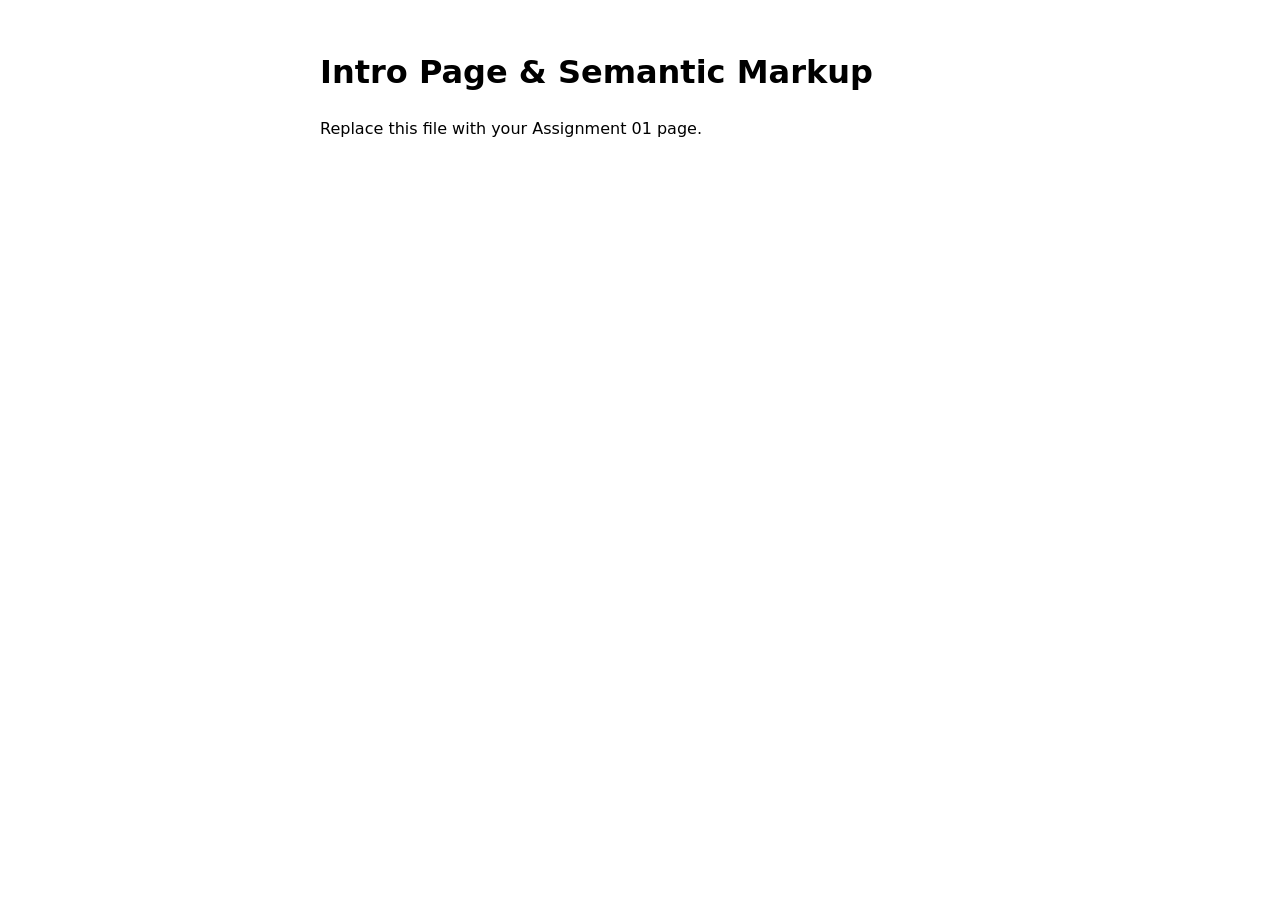
==== assignments/01-intro/index.html @ 59e3cd44 "Initial commit via Netlify [skip ci]" ====
<!DOCTYPE html>
<html lang="en">
<head>
  <meta charset="UTF-8">
  <meta name="viewport" content="width=device-width, initial-scale=1">
  <title>Intro Page & Semantic Markup</title>
  <style>body{font-family:system-ui,sans-serif;max-width:40rem;margin:3rem auto;padding:0 1rem;line-height:1.5}</style>
</head>
<body>
  <main>
    <h1>Intro Page & Semantic Markup</h1>
    <p>Replace this file with your Assignment 01 page.</p>
  </main>
</body>
</html>
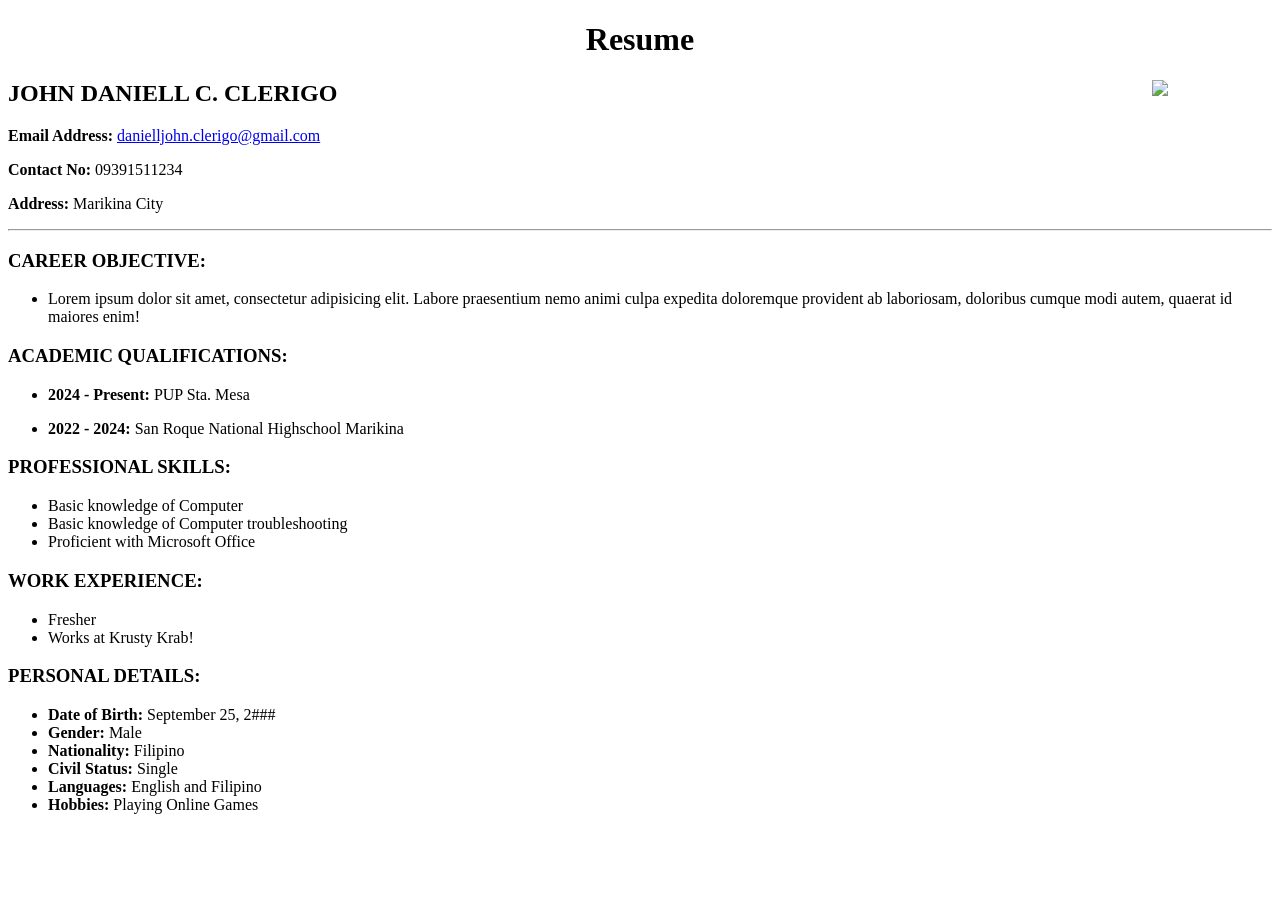
==== commit c86a72fc: "updated web ui, descriptions, and added more assets" ====
--- a/assignments/01-intro/index.html
+++ b/assignments/01-intro/index.html
@@ -1,15 +1,52 @@
 <!DOCTYPE html>
-<html lang="en">
+<html>
 <head>
-  <meta charset="UTF-8">
-  <meta name="viewport" content="width=device-width, initial-scale=1">
-  <title>Intro Page & Semantic Markup</title>
-  <style>body{font-family:system-ui,sans-serif;max-width:40rem;margin:3rem auto;padding:0 1rem;line-height:1.5}</style>
+<title>Resume: John Daniell C. Clerigo</title>
 </head>
 <body>
-  <main>
-    <h1>Intro Page & Semantic Markup</h1>
-    <p>Replace this file with your Assignment 01 page.</p>
-  </main>
+
+<h1><center>Resume</center></h1>
+
+<img src="https://img.icons8.com/color/1200/thanos.jpg" width="120" align="right">
+
+<h2>JOHN DANIELL C. CLERIGO</h2>
+<p><b>Email Address: </b><a href="mailto:danielljohn.clerigo@gmail.com">danielljohn.clerigo@gmail.com</a></p>
+<p><b>Contact No: </b>09391511234</p>
+<p><b>Address: </b>Marikina City</p>
+
+<hr>
+<h3>CAREER OBJECTIVE:</h3>
+<ul><li>Lorem ipsum dolor sit amet, consectetur adipisicing elit. Labore praesentium nemo animi culpa expedita doloremque provident ab laboriosam, doloribus cumque modi autem, quaerat id maiores enim!
+</li>
+</ul>
+
+<h3>ACADEMIC QUALIFICATIONS:</h3>
+<ul>
+   <li><p><b>2024 - Present: </b>PUP Sta. Mesa</p></li>
+   <li><p><b>2022 - 2024: </b>San Roque National Highschool Marikina</p></li>
+</ul>
+
+<h3>PROFESSIONAL SKILLS:</h3>
+<ul>
+   <li>Basic knowledge of Computer</li>
+   <li>Basic knowledge of Computer troubleshooting</li>
+   <li>Proficient with Microsoft Office</li>
+</ul>
+
+<h3>WORK EXPERIENCE:</h3>
+<ul>
+   <li>Fresher</li>
+   <li>Works at Krusty Krab!</li>
+</ul>
+
+<h3>PERSONAL DETAILS:</h3>
+<ul>
+<li><b>Date of Birth: </b>September 25, 2###</li>
+<li><b>Gender: </b>Male</li>
+<li><b>Nationality: </b>Filipino</li>
+<li><b>Civil Status: </b>Single</li>
+<li><b>Languages: </b>English and Filipino</li>
+<li><b>Hobbies: </b>Playing Online Games</li>
+</ul>
 </body>
-</html>
+</html>
